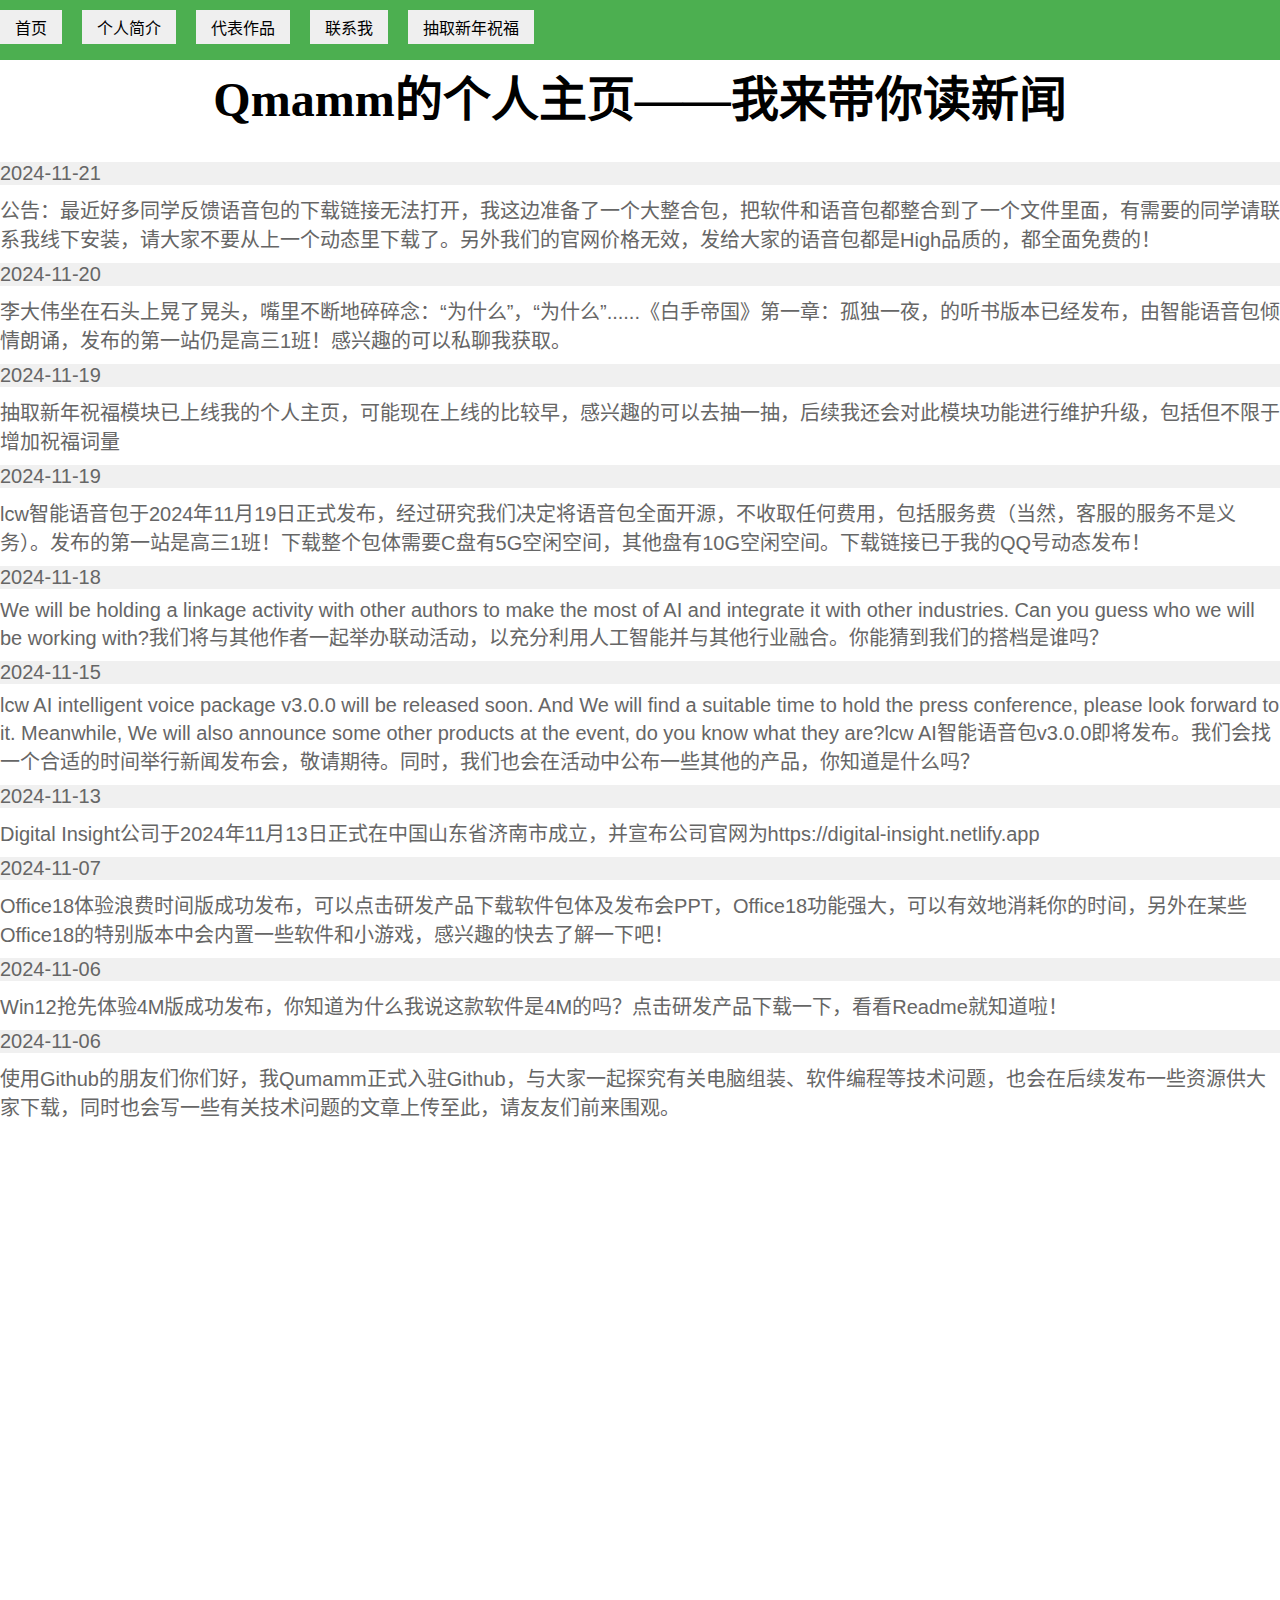
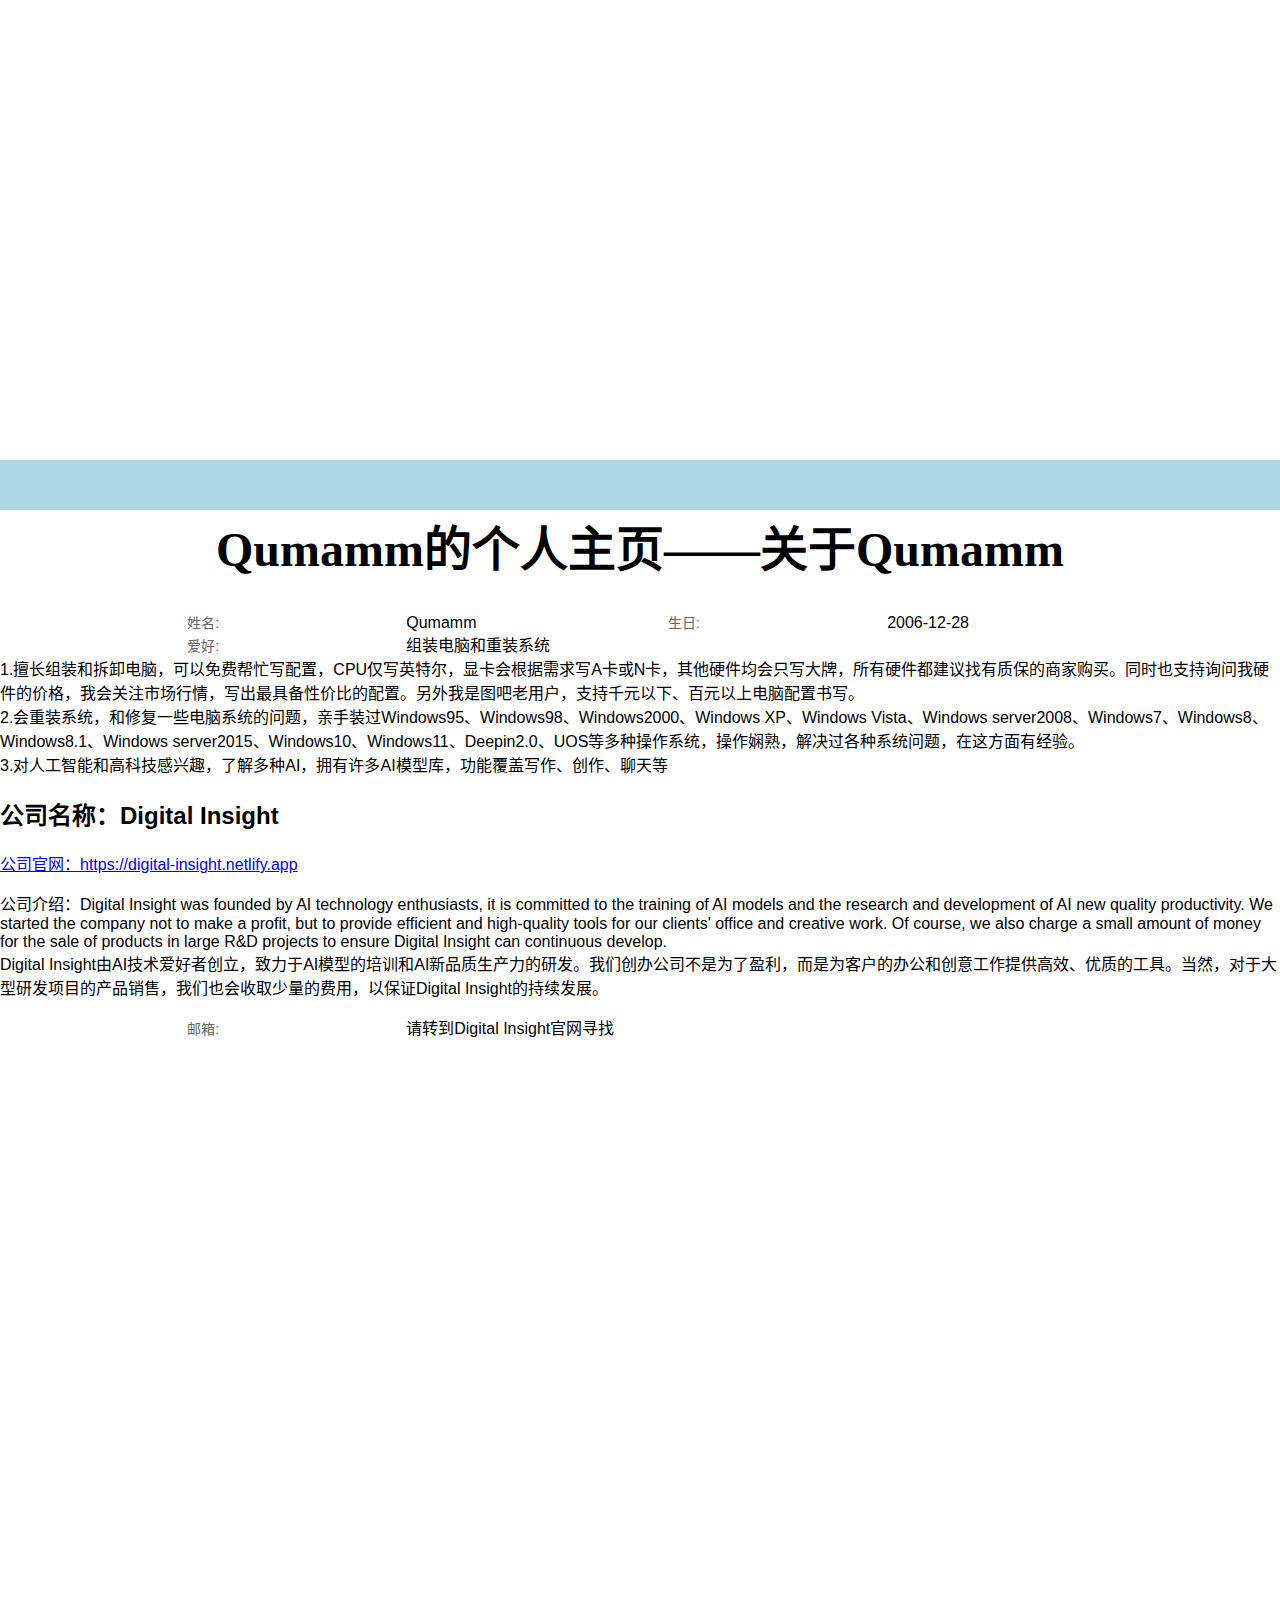
==== index.html @ bfe39bf5 "Update index.html" ====
<!DOCTYPE html>
<html lang="zh-CN">
<head>
    <meta charset="UTF-8">
    <title>我的个人网站</title>
    <style>
        /* 全局样式 */
        body {
            font-family: Arial, sans-serif;
            margin: 0;
            padding: 0;
            background-color: #ADD8E6; /*浅蓝色*/
        }
        
        .header {
            width: 100%;
            height: 50px;
            background-color: #4CAF50; /*绿色*/
            color: #fff;
            text-align: center;
            padding-top: 10px;
        }
        
        .header button {
            float: left;
            margin-right: 20px;
            border: none;
            padding: 5px 15px;
            font-size: 16px;
            cursor: pointer;
        }
        
        /* 主页 */
        #home {
            width: 100%;
            height: 10000px;
            background-color: white;
            margin-top: -50px; /*使主页和顶部header相互抵消*/
        }
        
        .news-box {
            padding: 20px;
            border-bottom: 1px solid #ccc;
        }
        
        .news-list {
            list-style: none;
            padding: 0;
            margin: 0;
        }
        
        .news-item {
            font-size: 20px;
            color: #666;
            margin-bottom: 10px;
        }
        
        /* 个人简介 */
        #about-me {
            width: 100%;
            height: 10000px;
            background-color: white;
            padding-top: -50px; /*使主页和顶部header相互抵消*/
        }
        
        .info-box {
            margin-bottom: 20px;
        }
        
        .info-list {
            list-style: none;
            padding: 0;
            margin: 0;
        }
        
        .info-item {
            font-size: 14px;
            color: #666;
            display: inline-block;
            width: calc(33.3% - 20px);
            text-align: center;
        }
        
        /* 研发产品 */
        #works {
            width: 100%;
            height: 10000px;
            background-color: white;
            padding-top: -50px; /*使主页和顶部header相互抵消*/
        }
        
        .work-box {
            margin-bottom: 16px;
        }
        
        .work-list {
            list-style: none;
            padding: 0;
            margin: 0;
        }
        
        .work-item {
            font-size: 20px;
            color: #666;
            display: inline-block;
            width: calc(33.3% - 20px);
            text-align: center;
            border-radius: 10px;
            box-shadow: 0 0 10px rgba(0, 0, 0, 0.1);
        }
        
        /* 联系我 */
        #contact {
            width: 100%;
            height: 10000px;
            background-color: white;
            padding-top: -50px; /*使主页和顶部header相互抵消*/
        }
        
        .qq-box {
            margin-bottom: 20px;
        }
        
        .email-box {
            margin-bottom: 10px;
        }
        /*抽取新年祝福*/
        #gift{
            width: 100%;
            height: 800px;
            background-color: red;
            padding-top: -50px; /*使主页和顶部header相互抵消*/
        }

    </style>
</head>
<body>
    <div class="header">
        <button onclick="location.href='index.html'">首页</button>
        <button onclick="location.href='#about-me'">个人简介</button>
        <button onclick="location.href='#works'">代表作品</button>
        <button onclick="location.href='#contact'">联系我</button>
        <button onclick="location.href='#gift'">抽取新年祝福</button>
    </div>
    
    <!-- 主页 -->
    <div id="home">
        <h1>Qmamm的个人主页——我来带你读新闻</h1>
        <ul class="news-list">
            <li class="news-item" style="background-color: #f0f0f0;">2024-11-21</li>
            <li class="news-item">公告：最近好多同学反馈语音包的下载链接无法打开，我这边准备了一个大整合包，把软件和语音包都整合到了一个文件里面，有需要的同学请联系我线下安装，请大家不要从上一个动态里下载了。另外我们的官网价格无效，发给大家的语音包都是High品质的，都全面免费的！</li>
            <li class="news-item" style="background-color: #f0f0f0;">2024-11-20</li>
            <li class="news-item">李大伟坐在石头上晃了晃头，嘴里不断地碎碎念：“为什么”，“为什么”......《白手帝国》第一章：孤独一夜，的听书版本已经发布，由智能语音包倾情朗诵，发布的第一站仍是高三1班！感兴趣的可以私聊我获取。</li>
            <li class="news-item" style="background-color: #f0f0f0;">2024-11-19</li>
            <li class="news-item">抽取新年祝福模块已上线我的个人主页，可能现在上线的比较早，感兴趣的可以去抽一抽，后续我还会对此模块功能进行维护升级，包括但不限于增加祝福词量</li>
            <li class="news-item" style="background-color: #f0f0f0;">2024-11-19</li>
            <li class="news-item">lcw智能语音包于2024年11月19日正式发布，经过研究我们决定将语音包全面开源，不收取任何费用，包括服务费（当然，客服的服务不是义务）。发布的第一站是高三1班！下载整个包体需要C盘有5G空闲空间，其他盘有10G空闲空间。下载链接已于我的QQ号动态发布！</li>
            <li class="news-item" style="background-color: #f0f0f0;">2024-11-18</li>
            <li class="news-item">We will be holding a linkage activity with other authors to make the most of AI and integrate it with other industries. Can you guess who we will be working with?我们将与其他作者一起举办联动活动，以充分利用人工智能并与其他行业融合。你能猜到我们的搭档是谁吗？</li>
            <li class="news-item" style="background-color: #f0f0f0;">2024-11-15</li>
            <li class="news-item">lcw AI intelligent voice package v3.0.0 will be released soon. And We will find a suitable time to hold the press conference, please look forward to it. Meanwhile, We will also announce some other products at the event, do you know what they are?lcw AI智能语音包v3.0.0即将发布。我们会找一个合适的时间举行新闻发布会，敬请期待。同时，我们也会在活动中公布一些其他的产品，你知道是什么吗？</li>
           <li class="news-item" style="background-color: #f0f0f0;">2024-11-13</li>
            <li class="news-item">Digital Insight公司于2024年11月13日正式在中国山东省济南市成立，并宣布公司官网为https://digital-insight.netlify.app</li>
            <li class="news-item" style="background-color: #f0f0f0;">2024-11-07</li>
            <li class="news-item">Office18体验浪费时间版成功发布，可以点击研发产品下载软件包体及发布会PPT，Office18功能强大，可以有效地消耗你的时间，另外在某些Office18的特别版本中会内置一些软件和小游戏，感兴趣的快去了解一下吧！</li>
            <li class="news-item" style="background-color: #f0f0f0;">2024-11-06</li>
            <li class="news-item">Win12抢先体验4M版成功发布，你知道为什么我说这款软件是4M的吗？点击研发产品下载一下，看看Readme就知道啦！</li>
            <li class="news-item" style="background-color: #f0f0f0;">2024-11-06</li>
            <li class="news-item">使用Github的朋友们你们好，我Qumamm正式入驻Github，与大家一起探究有关电脑组装、软件编程等技术问题，也会在后续发布一些资源供大家下载，同时也会写一些有关技术问题的文章上传至此，请友友们前来围观。</li>
        </ul>
    </div>
    
    <!-- 个人简介 -->
    <div id="about-me">
        <h1>Qumamm的个人主页——关于Qumamm</h1>
        <div class="info-box">
            <span class="info-list">
                <span class="info-item">姓名:</span><span style="width: calc(33.3% - 40px); text-align: center;">Qumamm</span>
            </span>
            <span class="info-list">
                <span class="info-item">生日:</span><span style="width: calc(33.3% - 40px); text-align: center;">2006-12-28</span>
            </span>
            <span class="info-list">
                <span class="info-item">爱好:</span><span style="width: calc(33.3% - 40px);text-align: left; ">组装电脑和重装系统<br/>1.擅长组装和拆卸电脑，可以免费帮忙写配置，CPU仅写英特尔，显卡会根据需求写A卡或N卡，其他硬件均会只写大牌，所有硬件都建议找有质保的商家购买。同时也支持询问我硬件的价格，我会关注市场行情，写出最具备性价比的配置。另外我是图吧老用户，支持千元以下、百元以上电脑配置书写。<br/>2.会重装系统，和修复一些电脑系统的问题，亲手装过Windows95、Windows98、Windows2000、Windows XP、Windows Vista、Windows server2008、Windows7、Windows8、Windows8.1、Windows server2015、Windows10、Windows11、Deepin2.0、UOS等多种操作系统，操作娴熟，解决过各种系统问题，在这方面有经验。<br/>3.对人工智能和高科技感兴趣，了解多种AI，拥有许多AI模型库，功能覆盖写作、创作、聊天等</span>
            </span>
        </div>
        
        <!-- 公司信息-->
        <div class="company-box">
            <h2>公司名称：Digital Insight</h2>
            <p><a href="#" onclick="location.href='https://digital-insight.netlify.app'">公司官网：https://digital-insight.netlify.app</a>
</p>
            <p>公司介绍：Digital Insight was founded by AI technology enthusiasts, it is committed to the training of AI models and the research and development of AI new quality productivity. We started the company not to make a profit, but to provide efficient and high-quality tools for our clients' office and creative work. Of course, we also charge a small amount of money for the sale of products in large R&D projects to ensure Digital Insight can continuous develop.<br/>Digital Insight由AI技术爱好者创立，致力于AI模型的培训和AI新品质生产力的研发。我们创办公司不是为了盈利，而是为客户的办公和创意工作提供高效、优质的工具。当然，对于大型研发项目的产品销售，我们也会收取少量的费用，以保证Digital Insight的持续发展。</p>
        </div>
        
        <div class="info-list">
            <span class="info-item">邮箱:</span><span style="width: calc(33.3% - 40px); text-align: center;">请转到Digital Insight官网寻找</span>
        </div>
    </div>
    
    <!-- 研发产品 -->
    <div id="works">
        <h1>Qumamm的个人主页——我的产品</h1>
        <ul class="work-list">
            <li class="work-box" style="background-color: #f0f0f0;">
                <span class="work-item">lcw智能语音整合包</span><a href="#" onclick="location.href='https://user.qzone.qq.com'">联系客服线下配送</a>
            </li>
            <li class="work-box" style="background-color: #f0f0f0;">
                <span class="work-item">lcw智能语音包v3.0</span><a href="#" onclick="location.href='https://digital-insight.netlify.app/#models'">了解详细信息</a>
            </li>
            <li class="work-box" style="background-color: #f0f0f0;">
                <span class="work-item">mmy智能语音包v1.0</span><a href="#" onclick="location.href='https://digital-insight.netlify.app/#models'">了解详细信息</a>
            </li>
            <li class="work-box" style="background-color: #f0f0f0;">
                <span class="work-item">Office18浪费时间版</span><a href="#" onclick="location.href='https://github.com/Qumamm/Qumamm.github.io/tree/Office18%E6%B5%AA%E8%B4%B9%E6%97%B6%E9%97%B4%E7%89%88'">下载</a>
            </li>
            <li class="work-box" style="background-color: #f0f0f0;">
                <span class="work-item">各种电脑主机配置</span><a href="#" onclick="location.href='https://github.com/Qumamm/Qumamm.github.io/tree/computer-configuration'">下载并查看</a>
            </li>
            <li class="work-box" style="background-color: #f0f0f0;">
                <span class="work-item">随机抽学号程序</span><a href="#" onclick="location.href='https://github.com/Qumamm/Extract-student-number/tree/main'">下载</a>
            </li>
            <li class="work-box" style="background-color: #f0f0f0;">
                <span class="work-item">Win12体验4M版</span><a href="#" onclick="location.href='https://github.com/Qumamm/Qumamm.github.io/tree/Extract-student-number'">下载</a>
            </li>
            <!-- ... -->
        </ul>
    </div>
    
    <!-- 联系我 -->
    <div id="contact">
        <h1>Qumamm的个人主页——联系我</h1>
        <p>QQ号:请转到Digital Insight官网寻找
        <p>Email地址:请转到Digital Insight官网寻找
    </div>
    <!-- 抽取新年祝福 -->
    <div id="gift">
<head>
<meta charset="UTF-8">
<style>
  body 

  .content {
    text-align: center;
  }

  h1 {
    font-family: KaiTi, serif; /* 使用楷体字体 */
    font-size: 3em; /* 大字号，放大一倍 */
    margin-top: 50px;
    display: flex;
    align-items: center;
    justify-content: center;
  }

  .button {
    background-color: #FFA07A; /* 浅橙色背景 */
    border: none;
    color: white;
    font-family: KaiTi, serif; /* 使用楷体字体 */
    padding: 15px 30px;
    text-align: center;
    display: flex;
    justify-content: center;
    align-items: center;
    margin-top: 20px;
  }

  .button button {
    font-size: 3em; /* 放大到原来的四倍 */
    padding: 8px 16px;
    background-color: yellow;
    color: black;
    border: none;
    cursor: pointer;
  }

  @keyframes flash {
    to { opacity: 0 }
  }

  .button:hover button, .button:focus button {
    animation: flash 300ms infinite alternate; /* 添加闪烁效果 */
  }

  #result {
    font-family: KaiTi, serif; /* 使用楷体字体 */
    font-size: 10em; /* 放大到原来的四倍 */
    color: yellow;
    margin-top: 80px; /* 放大后的结果显示位置调整 */
    text-align: center;
  }
</style>
</head>
<body>

<div class="content">
  <h1 align="center" style="color:yellow ; font-size:80px">抽取新年祝福</h1>

  <div class="button">
    <button onclick="randomPick()">抽取</button>
  </div>

  <div id="result" style="display:none;"></div> <!-- 隐藏显示结果 -->

</div>

<script>
function randomPick() {
  const choices = ["阖家欢乐", "万事如意", "财源滚滚", "岁岁平安", "新春快乐", "年年有余", "心想事成", "步步高升", "幸福安康", "金玉满堂", "大吉大利", "好运连连", "喜气洋洋"];
  const resultElement = document.getElementById("result");

  // 随机抽取祝福
  const pickedChoice = choices[Math.floor(Math.random()*choices.length)];

  if (pickedChoice !== undefined) {
    resultElement.style.display = 'block';
    resultElement.textContent = pickedChoice;
  }
}
</script>

</body>
</html>
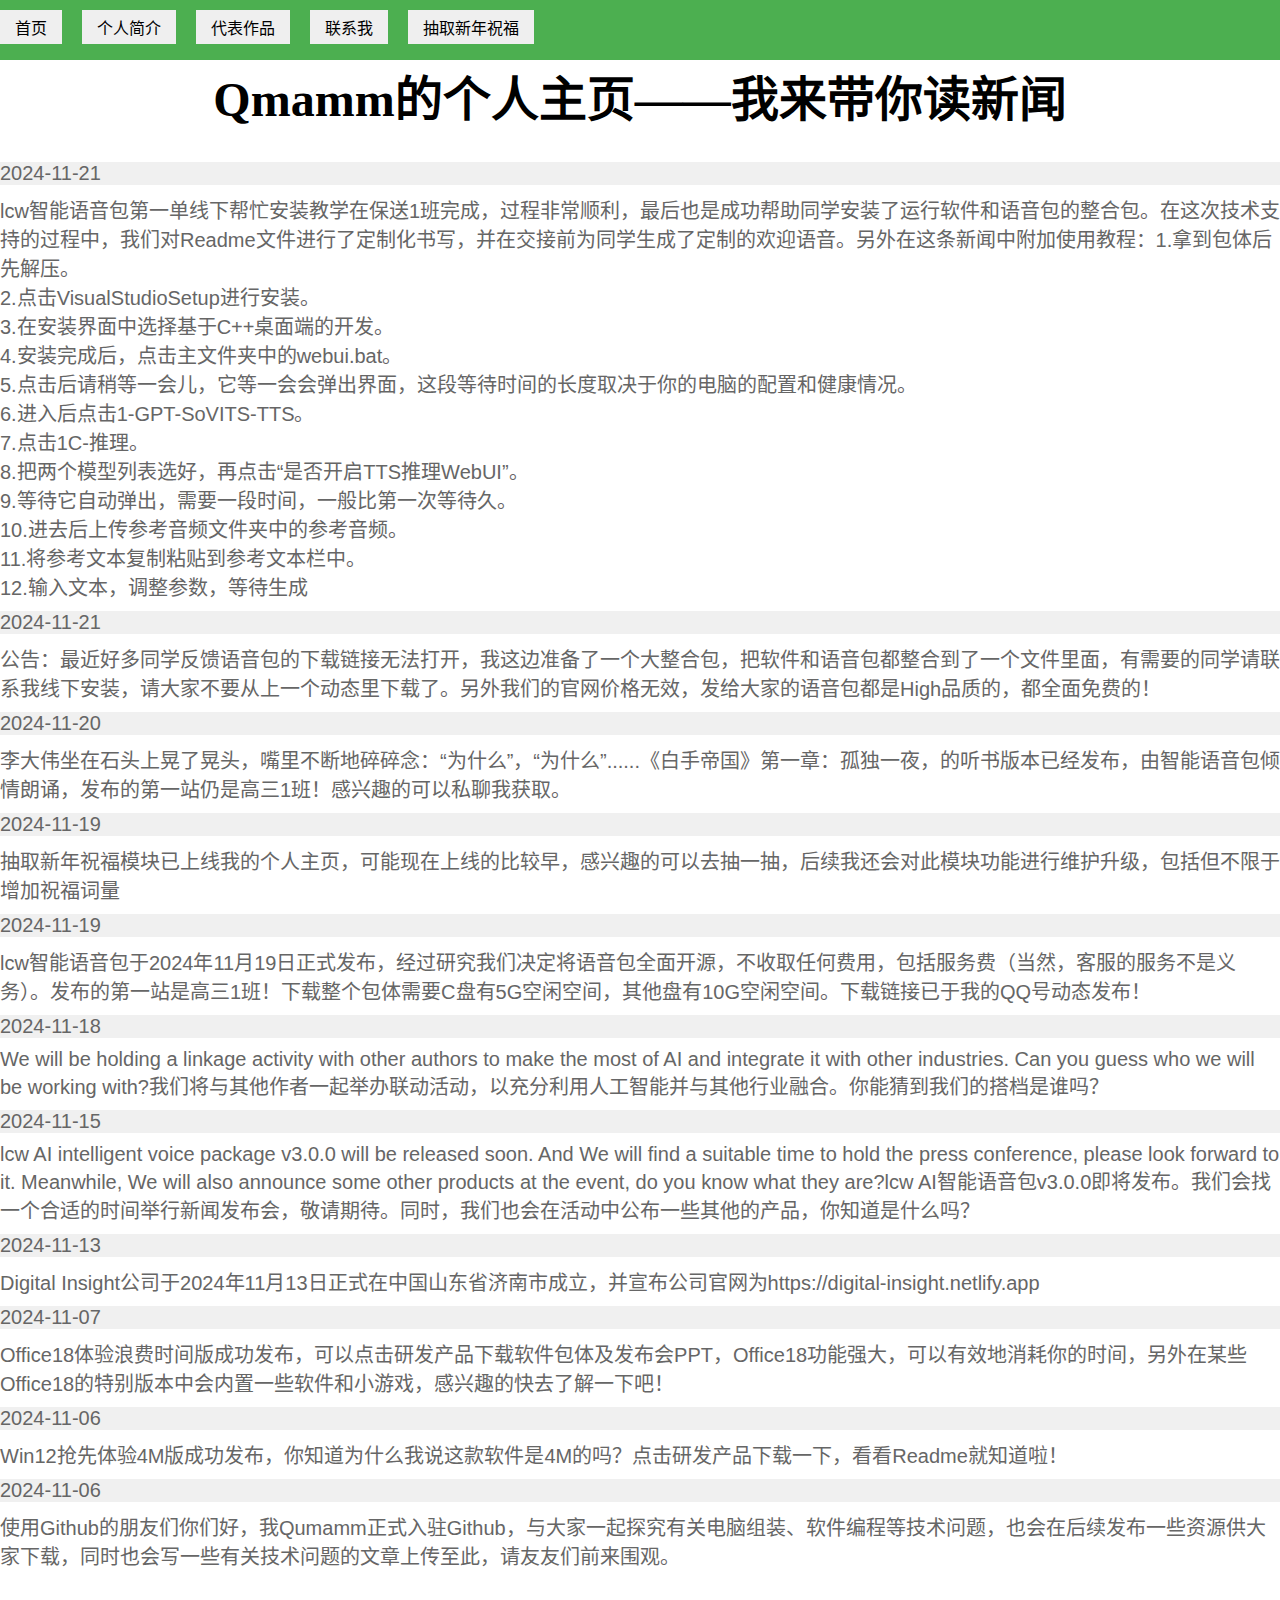
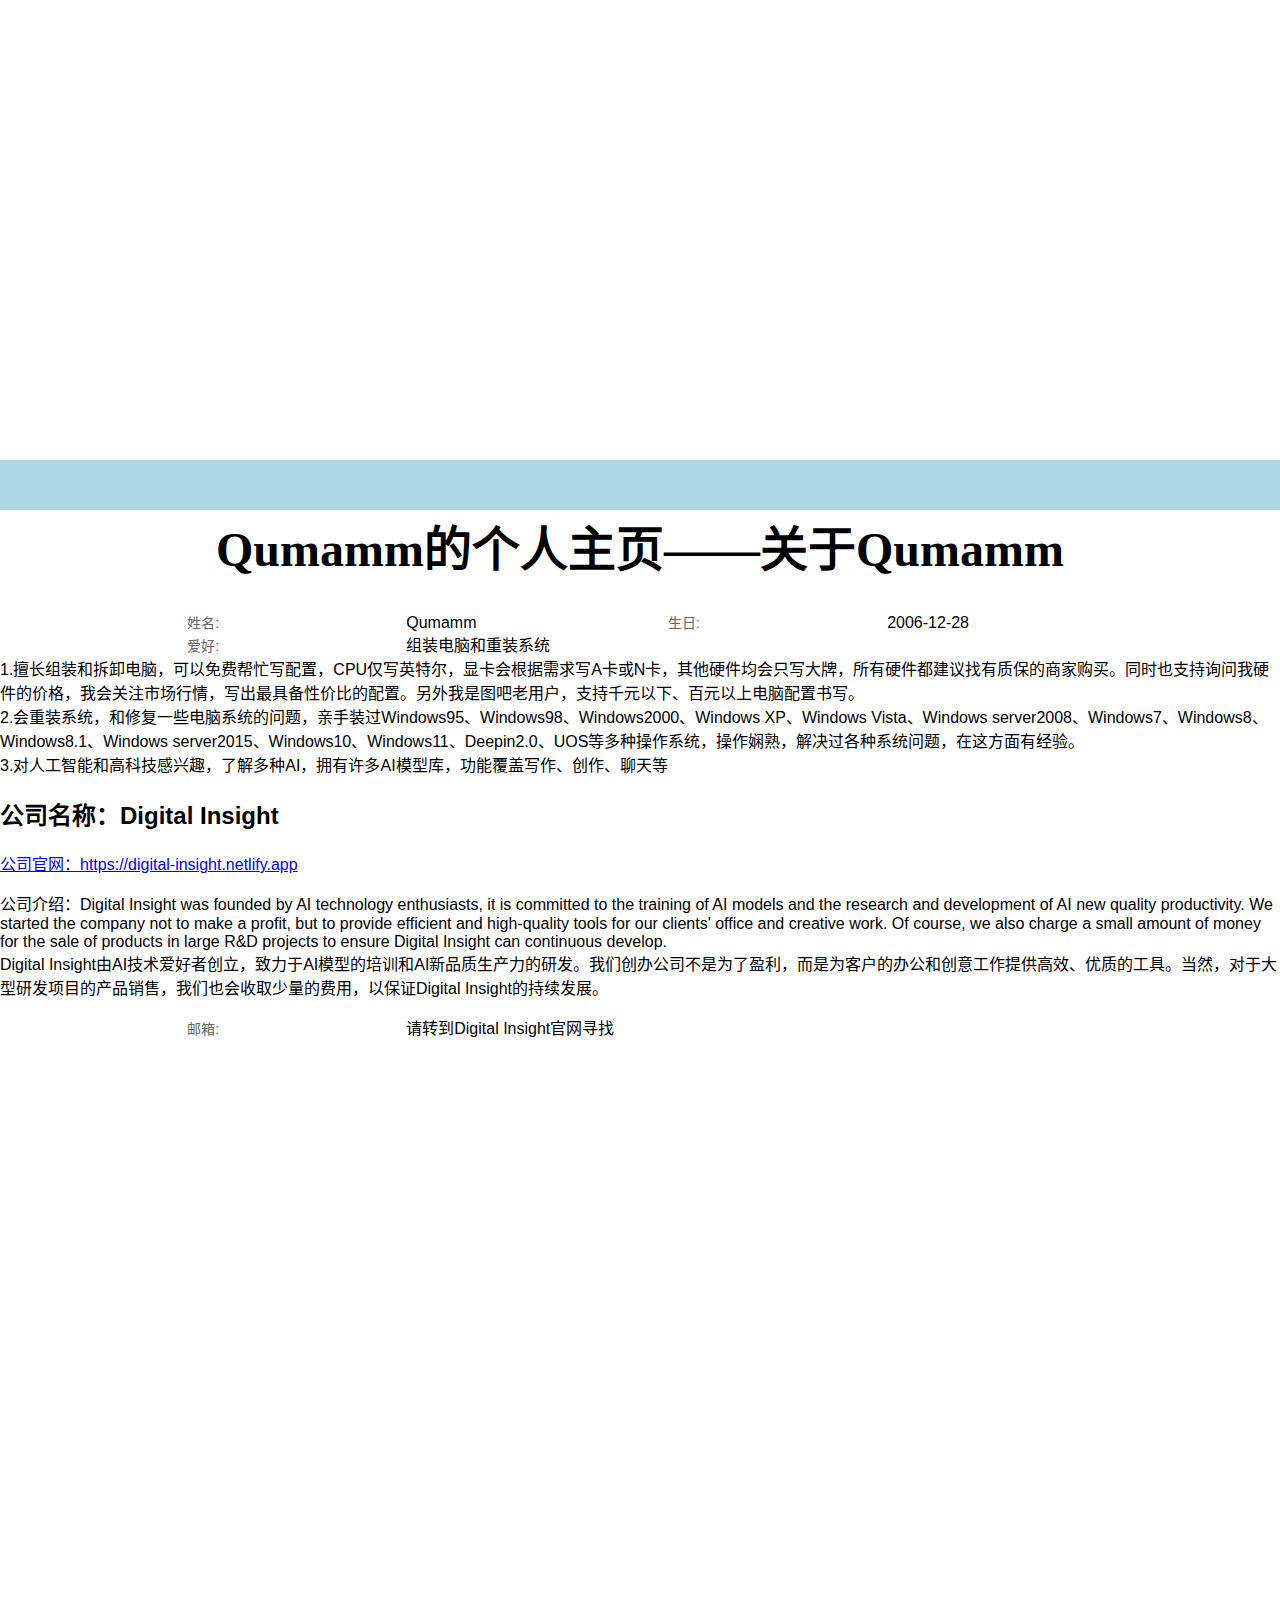
==== commit 07310e1c: "Update index.html" ====
--- a/index.html
+++ b/index.html
@@ -147,6 +147,8 @@
     <div id="home">
         <h1>Qmamm的个人主页——我来带你读新闻</h1>
         <ul class="news-list">
+            <li class="news-item" style="background-color: #f0f0f0;">2024-11-21</li>
+            <li class="news-item">lcw智能语音包第一单线下帮忙安装教学在保送1班完成，过程非常顺利，最后也是成功帮助同学安装了运行软件和语音包的整合包。在这次技术支持的过程中，我们对Readme文件进行了定制化书写，并在交接前为同学生成了定制的欢迎语音。另外在这条新闻中附加使用教程：1.拿到包体后先解压。<br/>2.点击VisualStudioSetup进行安装。<br/>3.在安装界面中选择基于C++桌面端的开发。<br/>4.安装完成后，点击主文件夹中的webui.bat。<br/>5.点击后请稍等一会儿，它等一会会弹出界面，这段等待时间的长度取决于你的电脑的配置和健康情况。<br/>6.进入后点击1-GPT-SoVITS-TTS。<br/>7.点击1C-推理。<br/>8.把两个模型列表选好，再点击“是否开启TTS推理WebUI”。<br/>9.等待它自动弹出，需要一段时间，一般比第一次等待久。<br/>10.进去后上传参考音频文件夹中的参考音频。<br/>11.将参考文本复制粘贴到参考文本栏中。<br/>12.输入文本，调整参数，等待生成</li>
             <li class="news-item" style="background-color: #f0f0f0;">2024-11-21</li>
             <li class="news-item">公告：最近好多同学反馈语音包的下载链接无法打开，我这边准备了一个大整合包，把软件和语音包都整合到了一个文件里面，有需要的同学请联系我线下安装，请大家不要从上一个动态里下载了。另外我们的官网价格无效，发给大家的语音包都是High品质的，都全面免费的！</li>
             <li class="news-item" style="background-color: #f0f0f0;">2024-11-20</li>
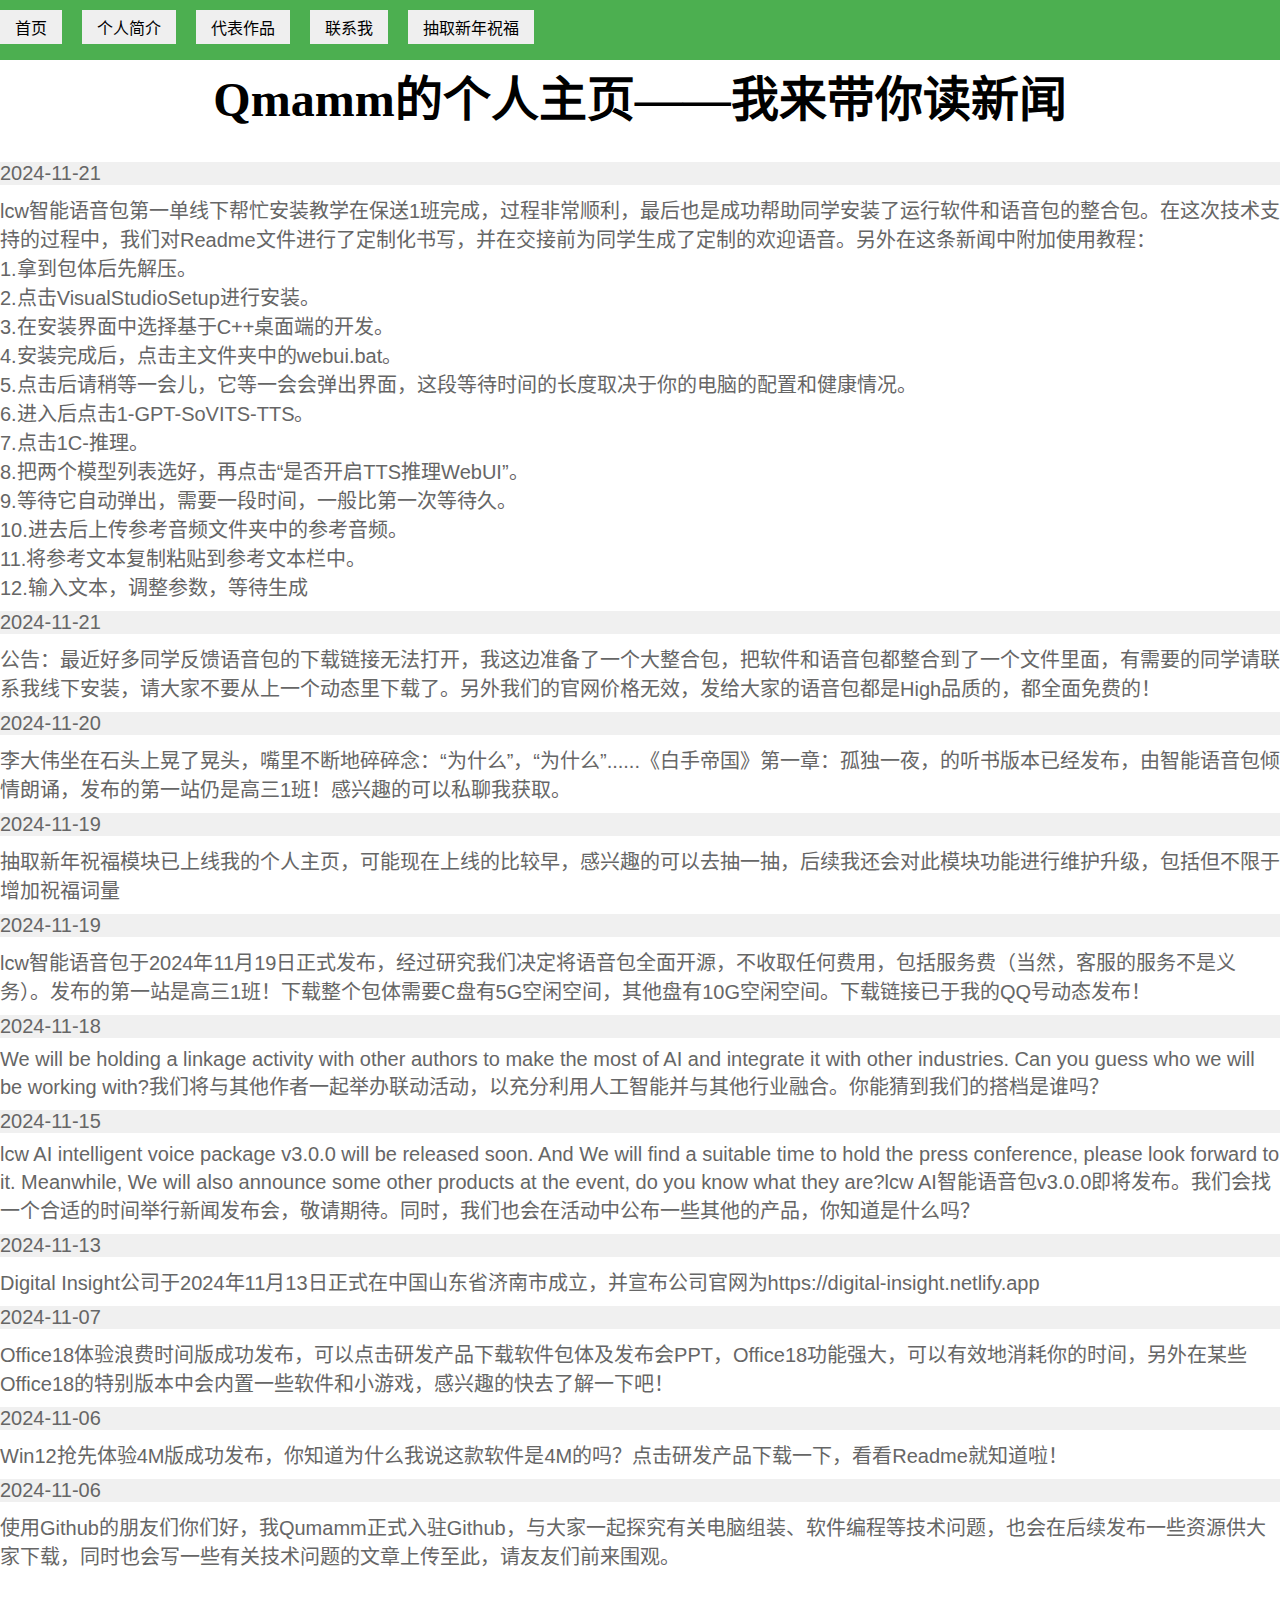
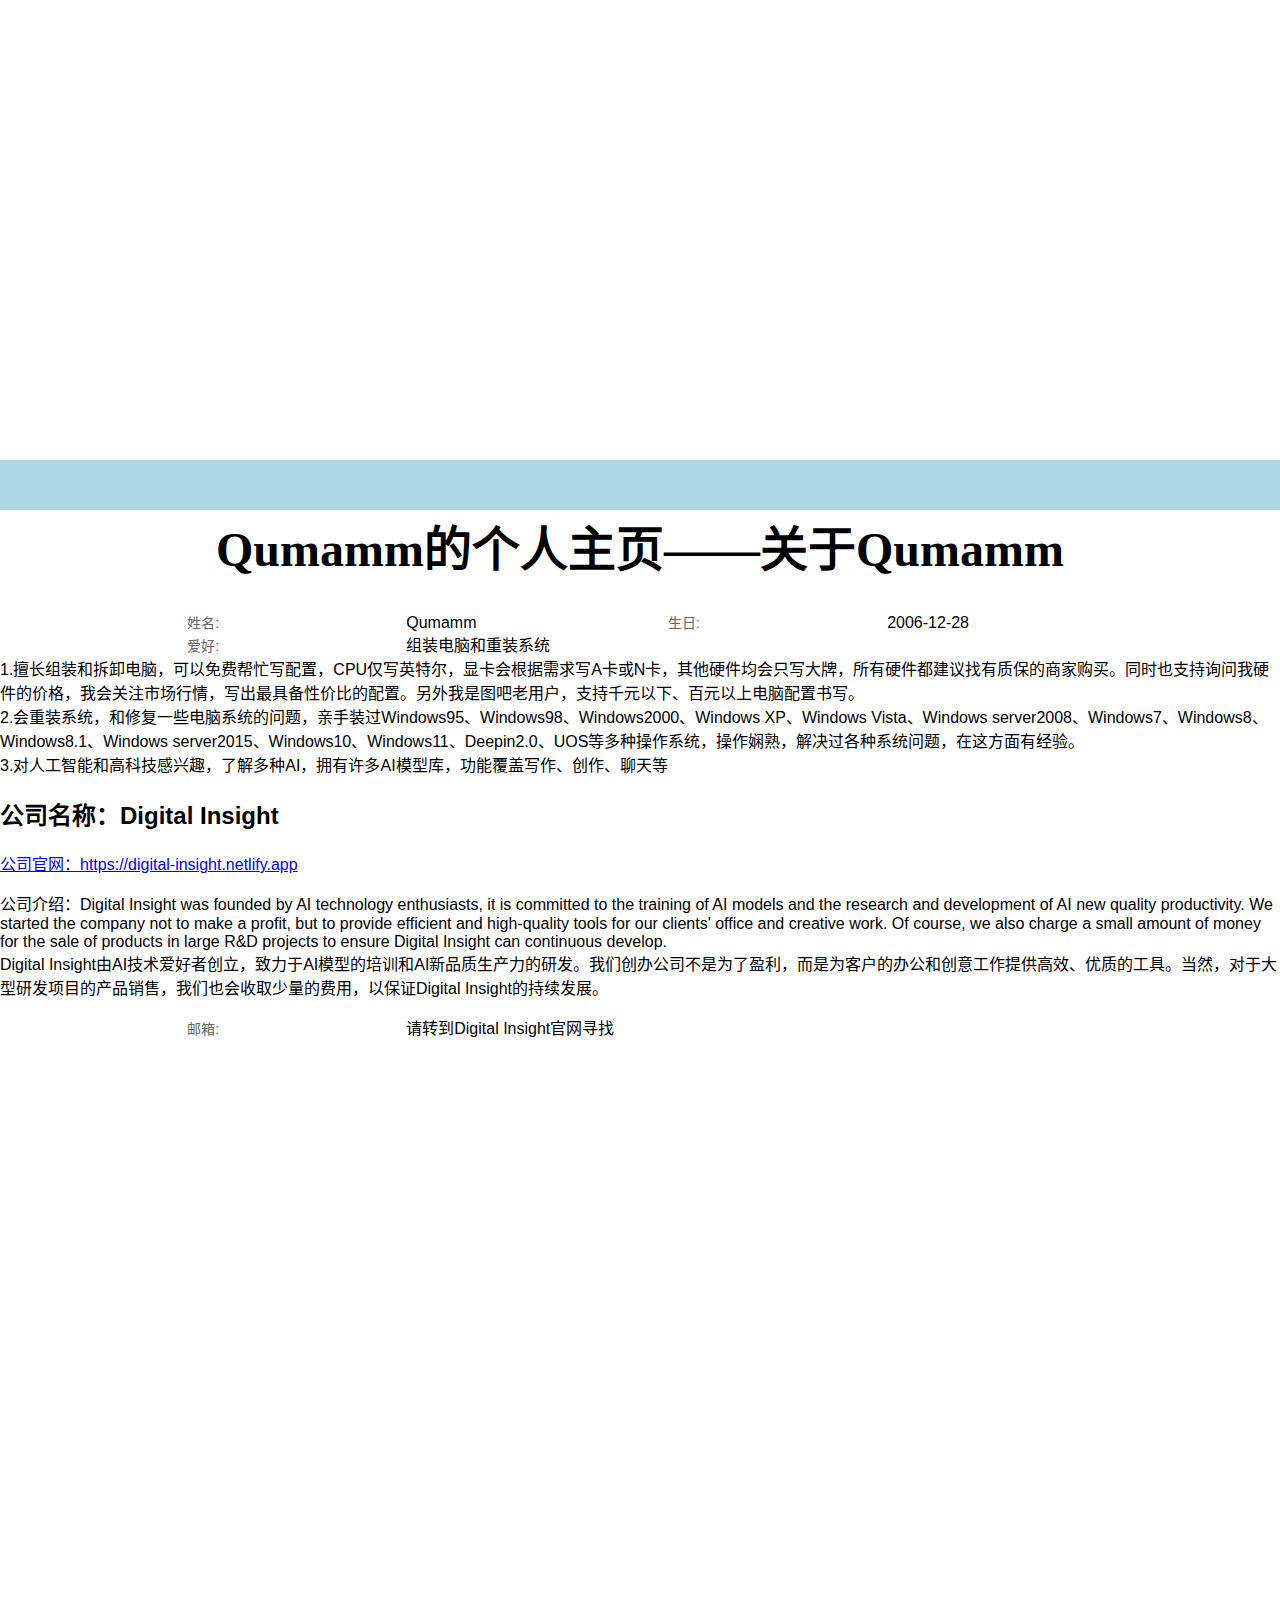
==== commit d459f991: "Update index.html" ====
--- a/index.html
+++ b/index.html
@@ -148,7 +148,7 @@
         <h1>Qmamm的个人主页——我来带你读新闻</h1>
         <ul class="news-list">
             <li class="news-item" style="background-color: #f0f0f0;">2024-11-21</li>
-            <li class="news-item">lcw智能语音包第一单线下帮忙安装教学在保送1班完成，过程非常顺利，最后也是成功帮助同学安装了运行软件和语音包的整合包。在这次技术支持的过程中，我们对Readme文件进行了定制化书写，并在交接前为同学生成了定制的欢迎语音。另外在这条新闻中附加使用教程：1.拿到包体后先解压。<br/>2.点击VisualStudioSetup进行安装。<br/>3.在安装界面中选择基于C++桌面端的开发。<br/>4.安装完成后，点击主文件夹中的webui.bat。<br/>5.点击后请稍等一会儿，它等一会会弹出界面，这段等待时间的长度取决于你的电脑的配置和健康情况。<br/>6.进入后点击1-GPT-SoVITS-TTS。<br/>7.点击1C-推理。<br/>8.把两个模型列表选好，再点击“是否开启TTS推理WebUI”。<br/>9.等待它自动弹出，需要一段时间，一般比第一次等待久。<br/>10.进去后上传参考音频文件夹中的参考音频。<br/>11.将参考文本复制粘贴到参考文本栏中。<br/>12.输入文本，调整参数，等待生成</li>
+            <li class="news-item">lcw智能语音包第一单线下帮忙安装教学在保送1班完成，过程非常顺利，最后也是成功帮助同学安装了运行软件和语音包的整合包。在这次技术支持的过程中，我们对Readme文件进行了定制化书写，并在交接前为同学生成了定制的欢迎语音。另外在这条新闻中附加使用教程：<br/>1.拿到包体后先解压。<br/>2.点击VisualStudioSetup进行安装。<br/>3.在安装界面中选择基于C++桌面端的开发。<br/>4.安装完成后，点击主文件夹中的webui.bat。<br/>5.点击后请稍等一会儿，它等一会会弹出界面，这段等待时间的长度取决于你的电脑的配置和健康情况。<br/>6.进入后点击1-GPT-SoVITS-TTS。<br/>7.点击1C-推理。<br/>8.把两个模型列表选好，再点击“是否开启TTS推理WebUI”。<br/>9.等待它自动弹出，需要一段时间，一般比第一次等待久。<br/>10.进去后上传参考音频文件夹中的参考音频。<br/>11.将参考文本复制粘贴到参考文本栏中。<br/>12.输入文本，调整参数，等待生成</li>
             <li class="news-item" style="background-color: #f0f0f0;">2024-11-21</li>
             <li class="news-item">公告：最近好多同学反馈语音包的下载链接无法打开，我这边准备了一个大整合包，把软件和语音包都整合到了一个文件里面，有需要的同学请联系我线下安装，请大家不要从上一个动态里下载了。另外我们的官网价格无效，发给大家的语音包都是High品质的，都全面免费的！</li>
             <li class="news-item" style="background-color: #f0f0f0;">2024-11-20</li>
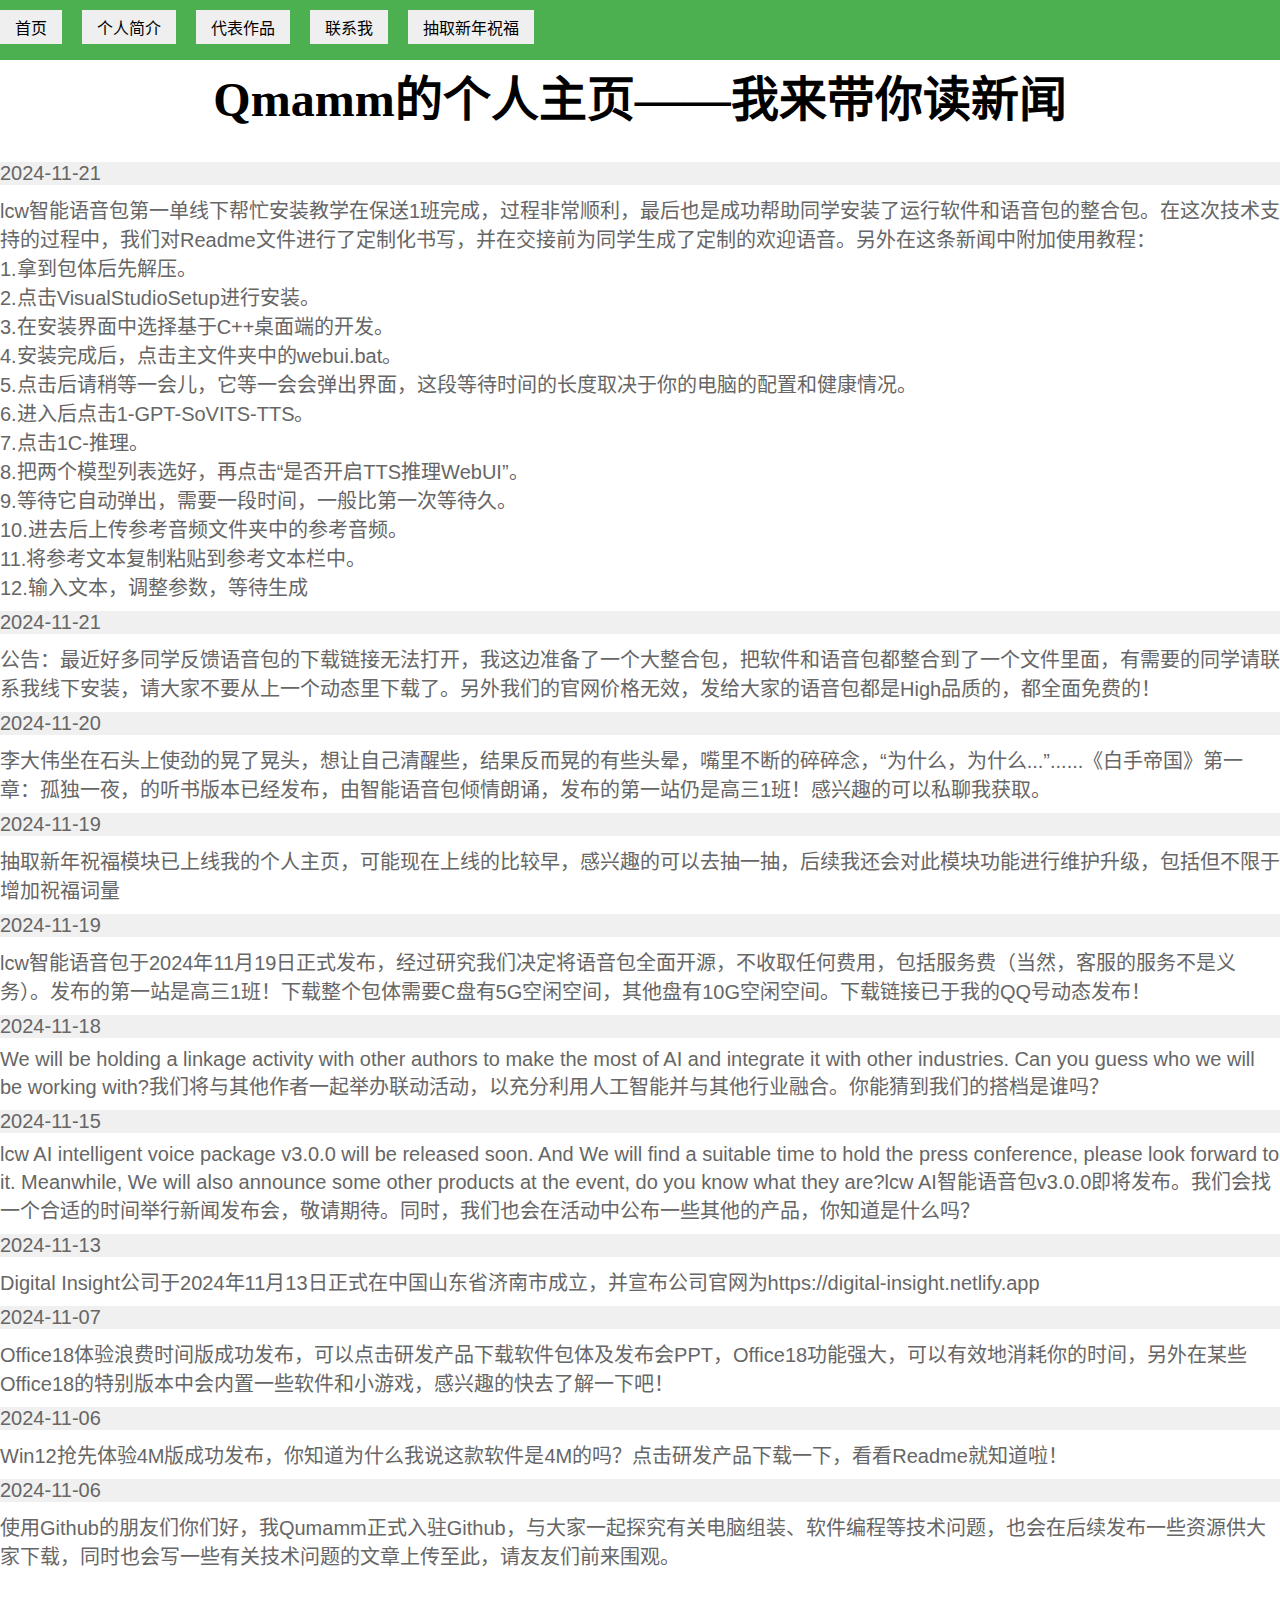
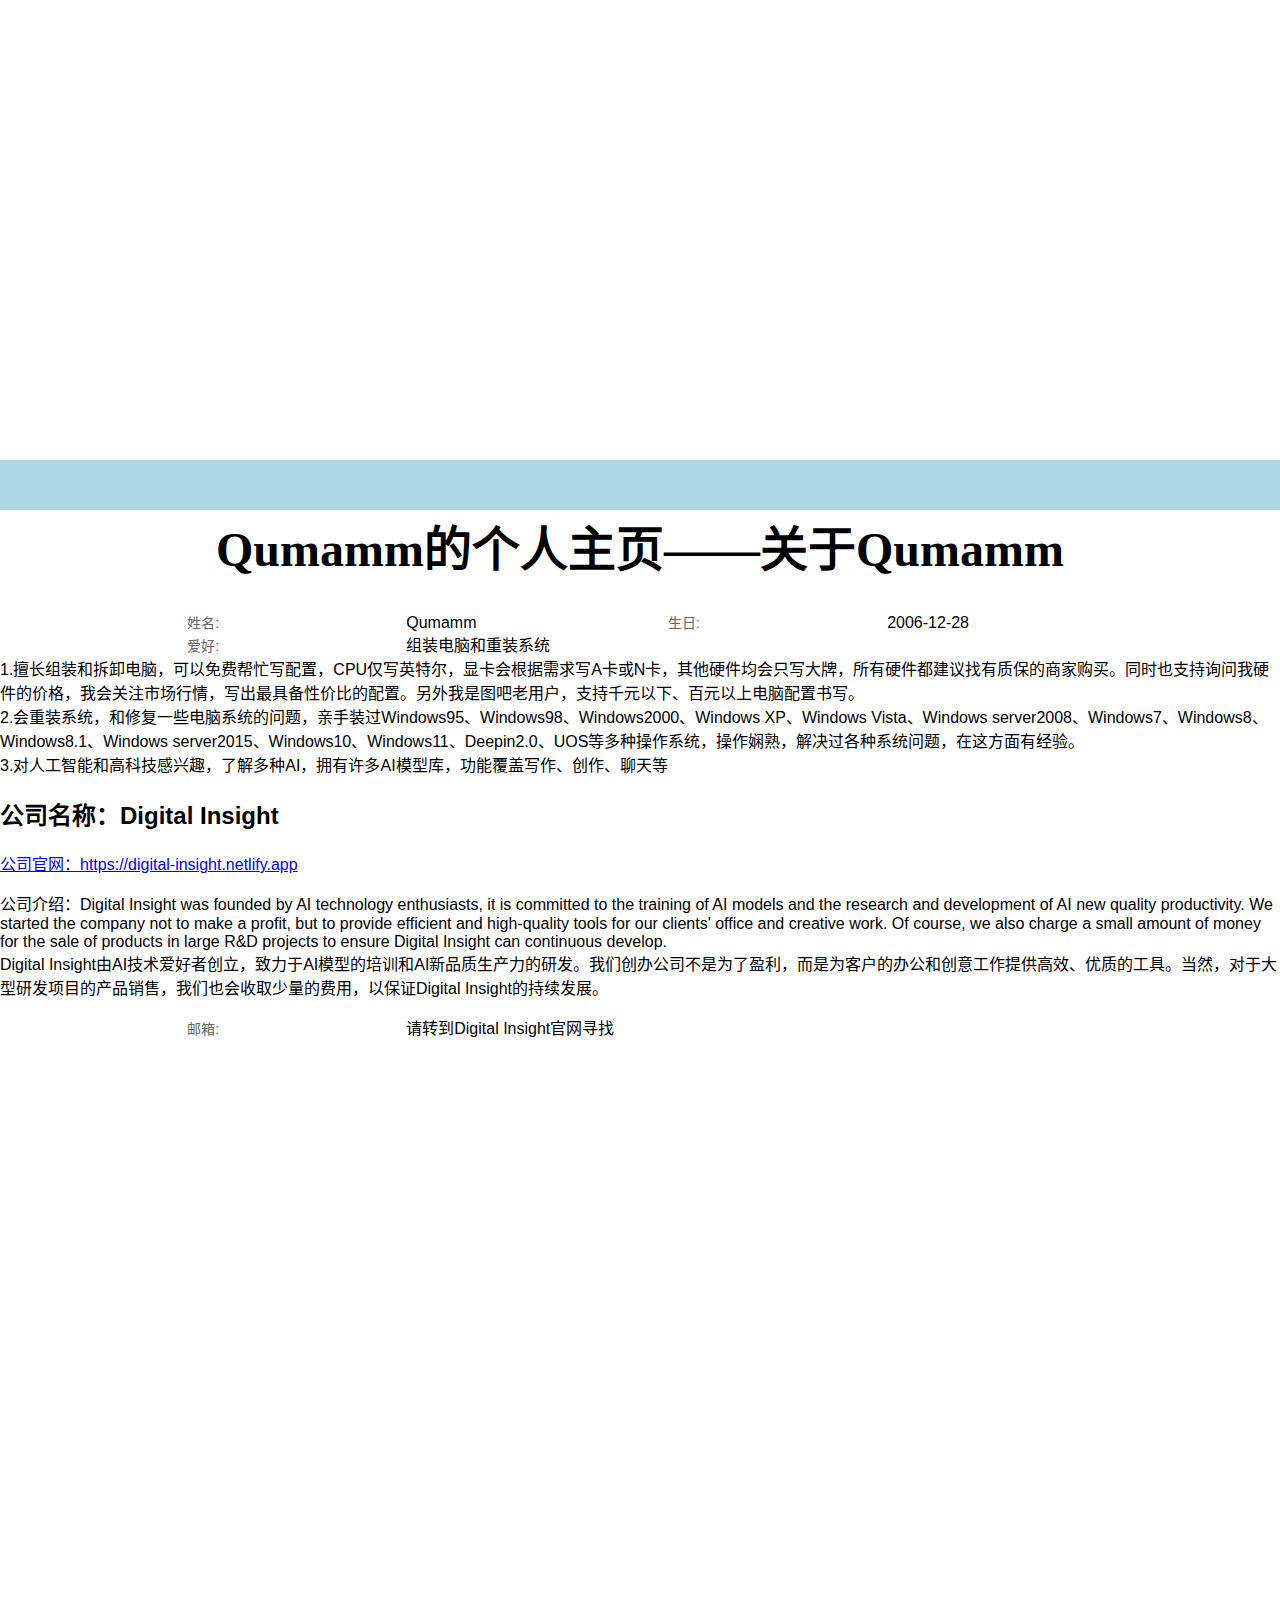
==== commit 0f2e6aec: "Update index.html" ====
--- a/index.html
+++ b/index.html
@@ -152,7 +152,7 @@
             <li class="news-item" style="background-color: #f0f0f0;">2024-11-21</li>
             <li class="news-item">公告：最近好多同学反馈语音包的下载链接无法打开，我这边准备了一个大整合包，把软件和语音包都整合到了一个文件里面，有需要的同学请联系我线下安装，请大家不要从上一个动态里下载了。另外我们的官网价格无效，发给大家的语音包都是High品质的，都全面免费的！</li>
             <li class="news-item" style="background-color: #f0f0f0;">2024-11-20</li>
-            <li class="news-item">李大伟坐在石头上晃了晃头，嘴里不断地碎碎念：“为什么”，“为什么”......《白手帝国》第一章：孤独一夜，的听书版本已经发布，由智能语音包倾情朗诵，发布的第一站仍是高三1班！感兴趣的可以私聊我获取。</li>
+            <li class="news-item">李大伟坐在石头上使劲的晃了晃头，想让自己清醒些，结果反而晃的有些头晕，嘴里不断的碎碎念，“为什么，为什么...”......《白手帝国》第一章：孤独一夜，的听书版本已经发布，由智能语音包倾情朗诵，发布的第一站仍是高三1班！感兴趣的可以私聊我获取。</li>
             <li class="news-item" style="background-color: #f0f0f0;">2024-11-19</li>
             <li class="news-item">抽取新年祝福模块已上线我的个人主页，可能现在上线的比较早，感兴趣的可以去抽一抽，后续我还会对此模块功能进行维护升级，包括但不限于增加祝福词量</li>
             <li class="news-item" style="background-color: #f0f0f0;">2024-11-19</li>
@@ -205,6 +205,9 @@
         <h1>Qumamm的个人主页——我的产品</h1>
         <ul class="work-list">
             <li class="work-box" style="background-color: #f0f0f0;">
+                <span class="work-item">白手帝国第一章听书</span><a href="#" onclick="location.href='https://github.com/Qumamm/Qumamm.github.io/blob/baishoudiguo/1.mp3'">点击download raw file下载</a>
+            </li>
+            <li class="work-box" style="background-color: #f0f0f0;">
                 <span class="work-item">lcw智能语音整合包</span><a href="#" onclick="location.href='https://user.qzone.qq.com'">联系客服线下配送</a>
             </li>
             <li class="work-box" style="background-color: #f0f0f0;">
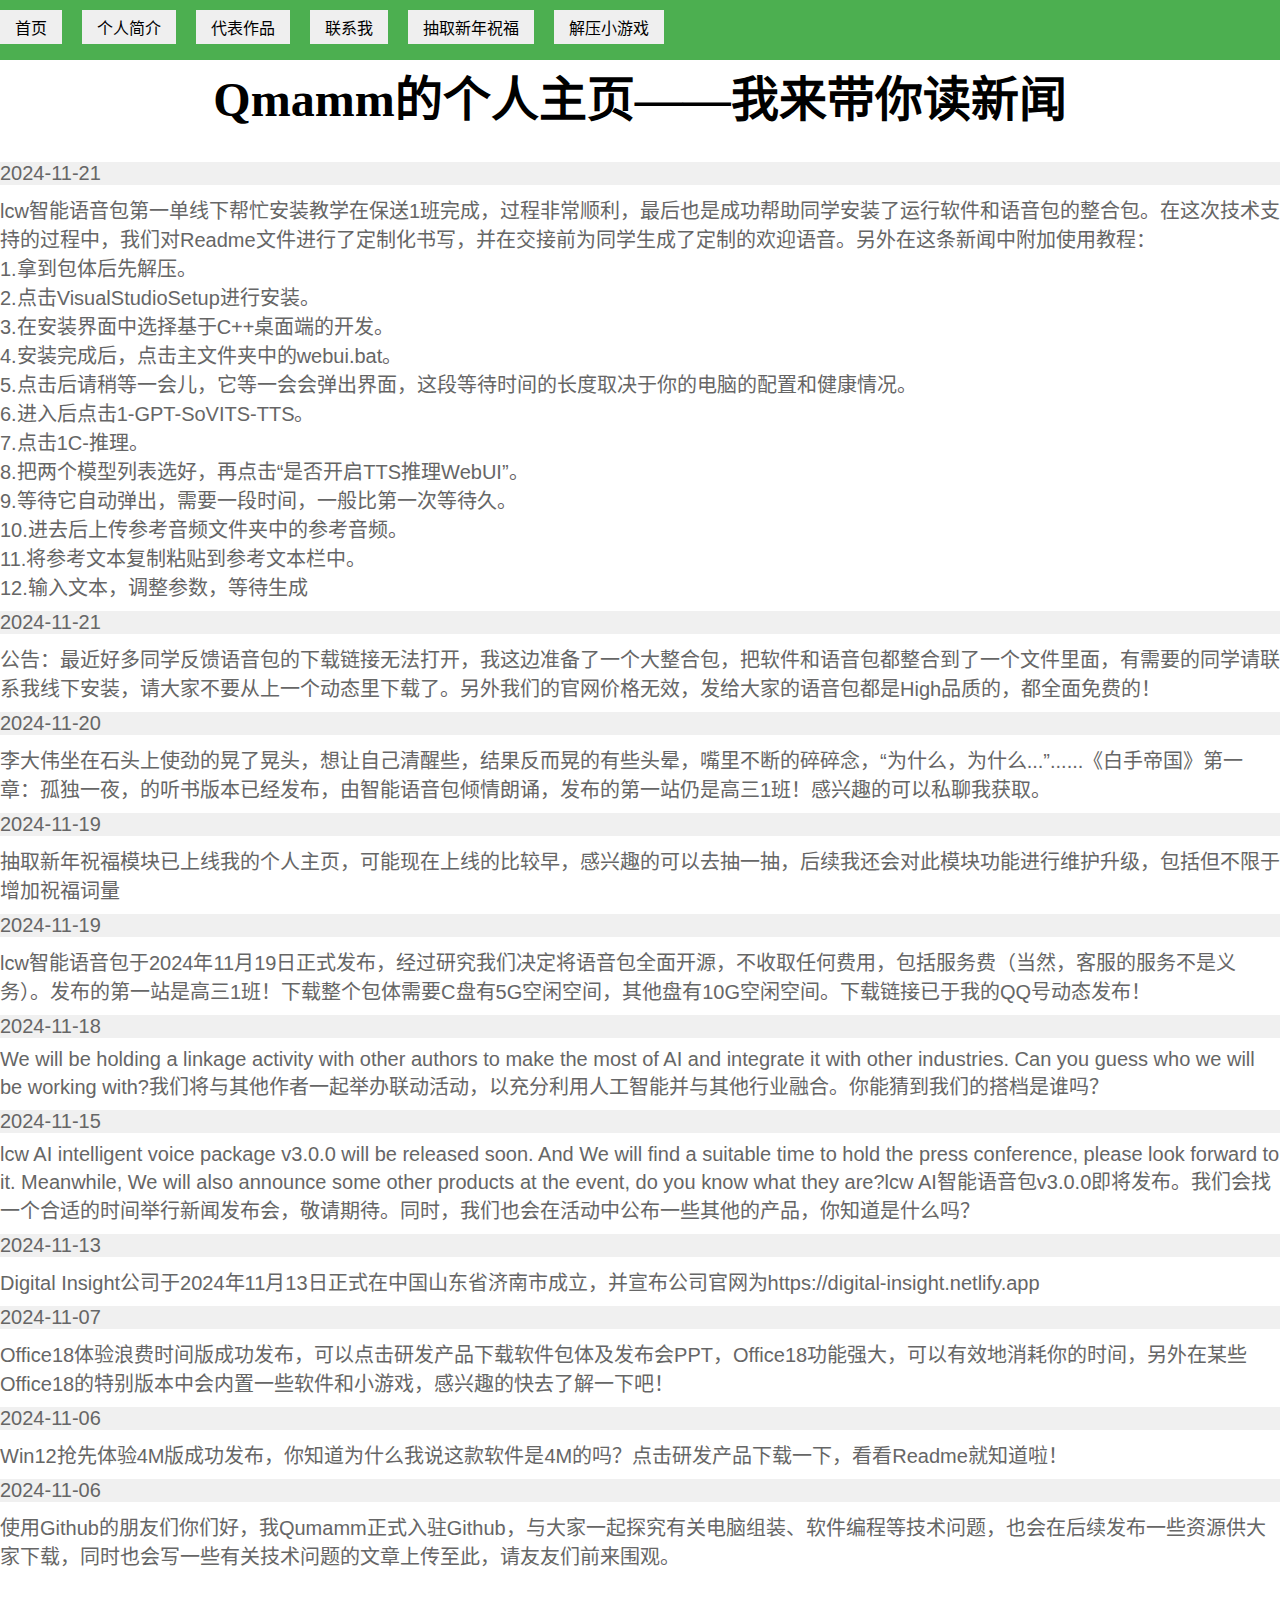
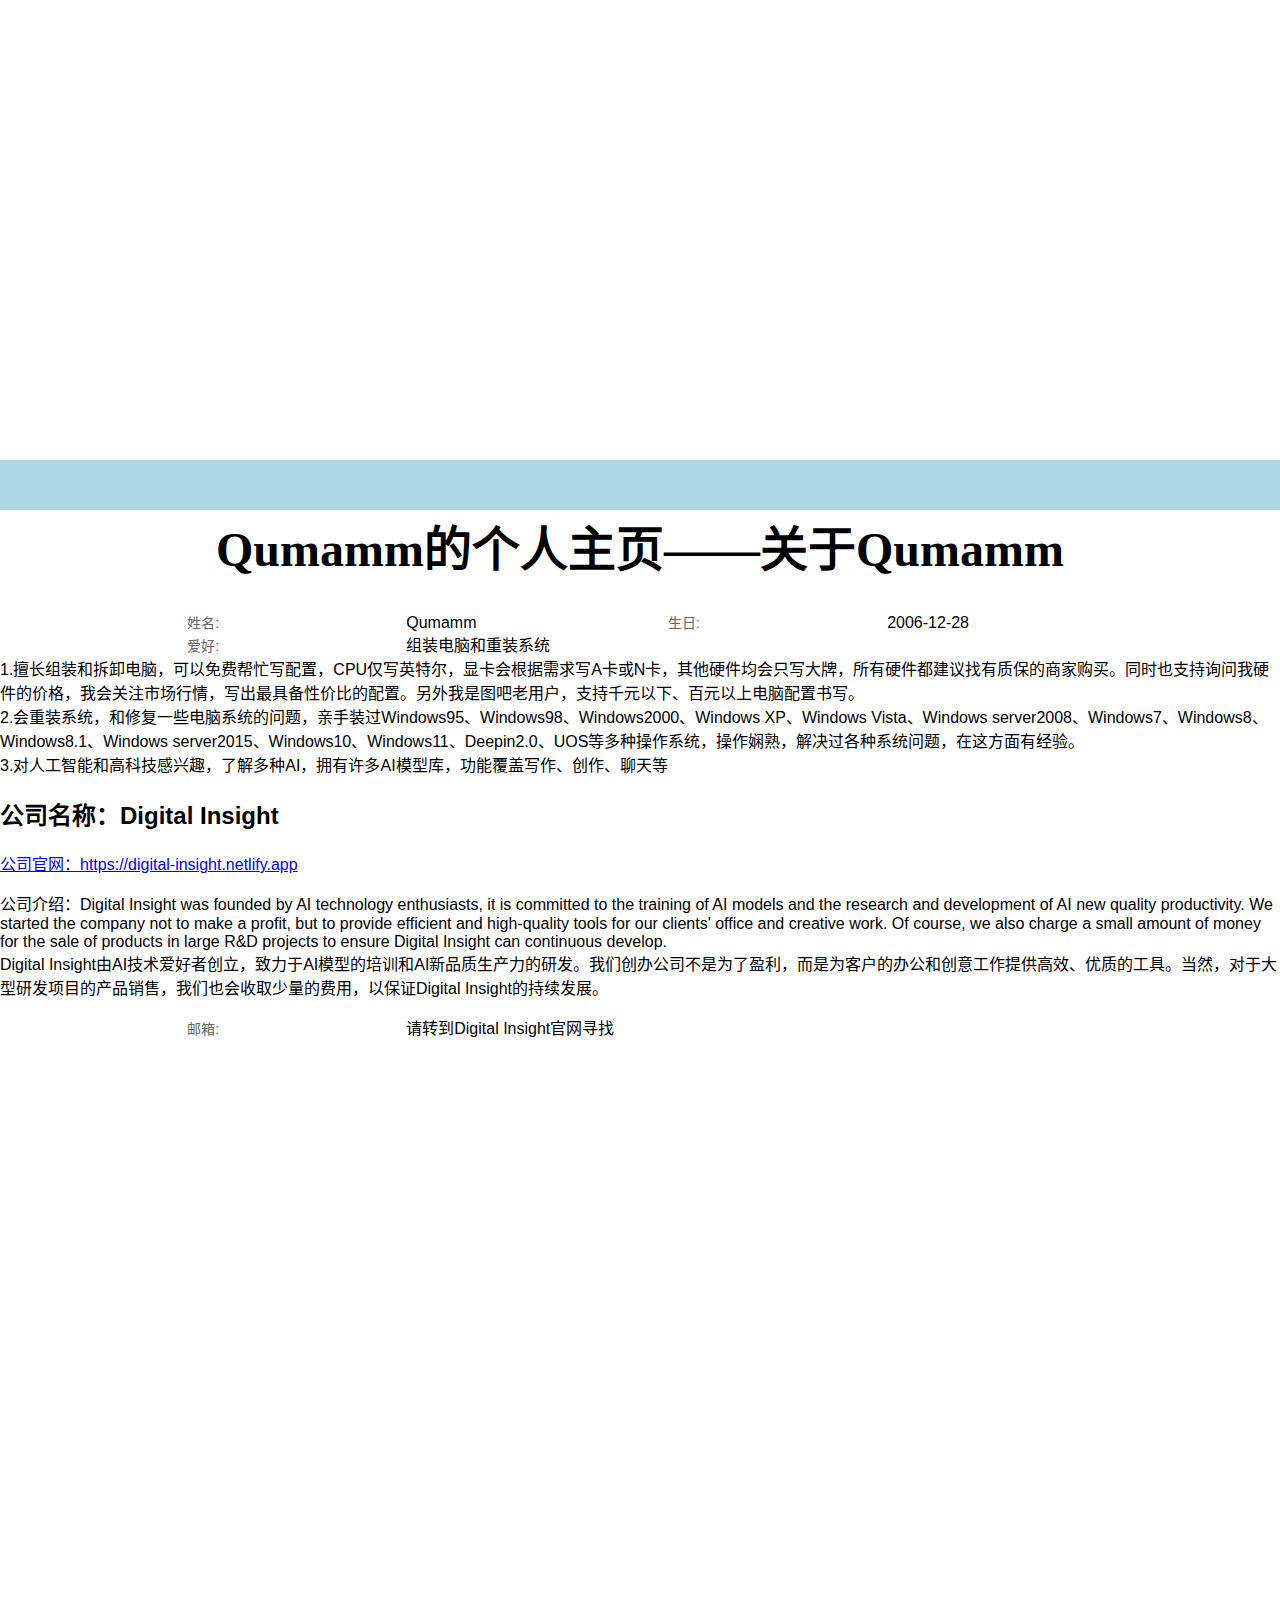
==== commit 4a0bee85: "Update index.html" ====
--- a/index.html
+++ b/index.html
@@ -127,10 +127,17 @@
         /*抽取新年祝福*/
         #gift{
             width: 100%;
-            height: 800px;
+            height: 1000px;
             background-color: red;
             padding-top: -50px; /*使主页和顶部header相互抵消*/
         }
+        /*解压小游戏*/
+        #gift{
+            width: 100%;
+            height: 1000px;
+            padding-top: -50px; /*使主页和顶部header相互抵消*/
+        }
+
 
     </style>
 </head>
@@ -141,6 +148,7 @@
         <button onclick="location.href='#works'">代表作品</button>
         <button onclick="location.href='#contact'">联系我</button>
         <button onclick="location.href='#gift'">抽取新年祝福</button>
+        <button onclick="location.href='#game'">解压小游戏</button>
     </div>
     
     <!-- 主页 -->
@@ -237,6 +245,14 @@
         <h1>Qumamm的个人主页——联系我</h1>
         <p>QQ号:请转到Digital Insight官网寻找
         <p>Email地址:请转到Digital Insight官网寻找
+        <p>电话：这个是不会提供给你们的哈
+        <p>微信：哥们不用微信
+        <p>Facebook:哥们不挂梯进不去Facebook
+        <p>Twitter：哥们挂了梯也进不去Twitter
+        <p>Youtube:哥们也不用Youtube
+        <p>Tiktok：哥们抖音都卸了
+        <p>Bilibili：哥们不在B站发关于数码的视频
+        <p>Github：这就是Github
     </div>
     <!-- 抽取新年祝福 -->
     <div id="gift">
@@ -324,6 +340,51 @@
   }
 }
 </script>
-
+</div>
+    <!-- 解压小游戏 -->
+    <div id="game">
+    <meta charset="UTF-8" />
+    <meta name="viewport" content="width=device-width,initial-scale=1" />
+    <!-- Link our styles from main.css -->
+    <link rel="stylesheet" type="text/css" href="main.css" />
+  </head>
+  <body>
+    <!-- #gameContainer is the main game board-->
+    <div id="gameContainer"></div>
+
+    <!-- #scoreContainer contains the scores  -->
+    <div id="scoreContainer">
+      <div class="scoreBoard">Food: <span id="pointsEarned">0</span></div>
+      <div class="scoreBoard">Blocks: <span id="blocksTravelled">0</span></div>
+    </div>
+
+    <!-- #onScreenControllers contains the navigation buttons for mobile screens -->
+    <div id="onScreenControllers">
+      <button id="leftButton">◀️</button>
+      <div>
+        <button id="upButton">🔼</button>
+        <button id="downButton">🔽</button>
+      </div>
+      <button id="rightButton">▶️</button>
+    </div>
+
+    <div class="developerDetails">
+     <div>
+       此游戏为转载游戏，并非Qumamm原创，下方是游戏作者的主页
+      <div>
+        Developed by
+        <a href="https://rabiroshan.com/" target="_blank">Rabi Roshan.</a>
+      </div>
+      <div>
+        View source code on
+        <a href="https://github.com/RabiRoshan/snake_game" target="_blank"
+          >GitHub.</a
+        >
+      </div>
+    </div>
+  </body>
+
+  <!-- #Load our jscript.js containing the game logic -->
+  <script src="jscript.js"></script>
 </body>
 </html>
